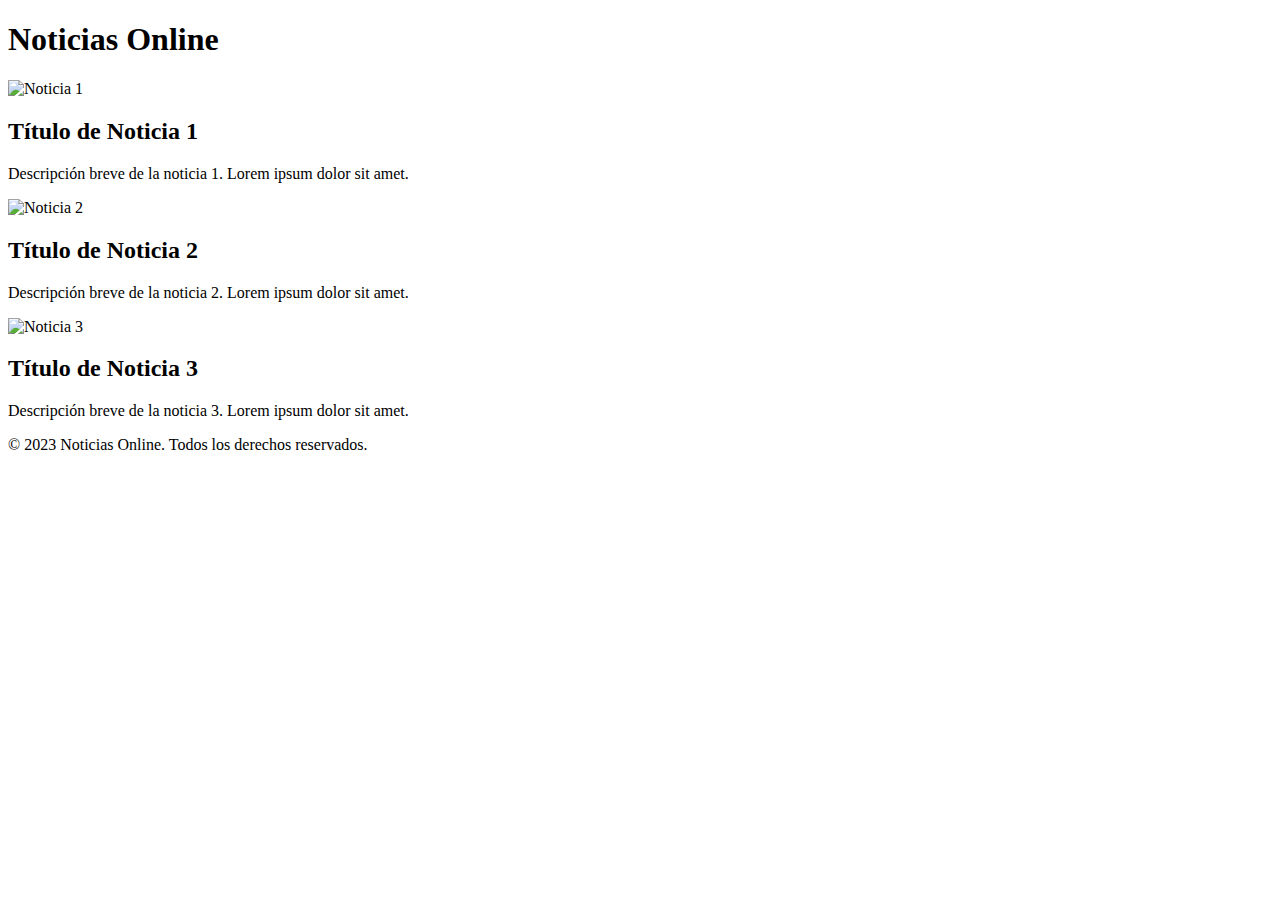
==== index.html @ 912db081 "Add files via upload" ====
<!DOCTYPE html>  
<html lang="es">  
<head>  
    <meta charset="UTF-8">  
    <meta name="viewport" content="width=device-width, initial-scale=1.0">  
    <title>Noticias Online</title>  
    <link rel="stylesheet" href="styles.css">  
</head>  
<body>  
    <header>  
        <h1>Noticias Online</h1>  
    </header>  
    <main>  
        <section id="news-container">  
            <article class="news-item">  
                <img src="https://via.placeholder.com/300" alt="Noticia 1">  
                <h2>Título de Noticia 1</h2>  
                <p>Descripción breve de la noticia 1. Lorem ipsum dolor sit amet.</p>  
            </article>  
            <article class="news-item">  
                <img src="https://via.placeholder.com/300" alt="Noticia 2">  
                <h2>Título de Noticia 2</h2>  
                <p>Descripción breve de la noticia 2. Lorem ipsum dolor sit amet.</p>  
            </article>  
            <article class="news-item">  
                <img src="https://via.placeholder.com/300" alt="Noticia 3">  
                <h2>Título de Noticia 3</h2>  
                <p>Descripción breve de la noticia 3. Lorem ipsum dolor sit amet.</p>  
            </article>  
        </section>  
    </main>  
    <footer>  
        <p>&copy; 2023 Noticias Online. Todos los derechos reservados.</p>  
    </footer>  
    <script src="script.js"></script>  
</body>  
</html>
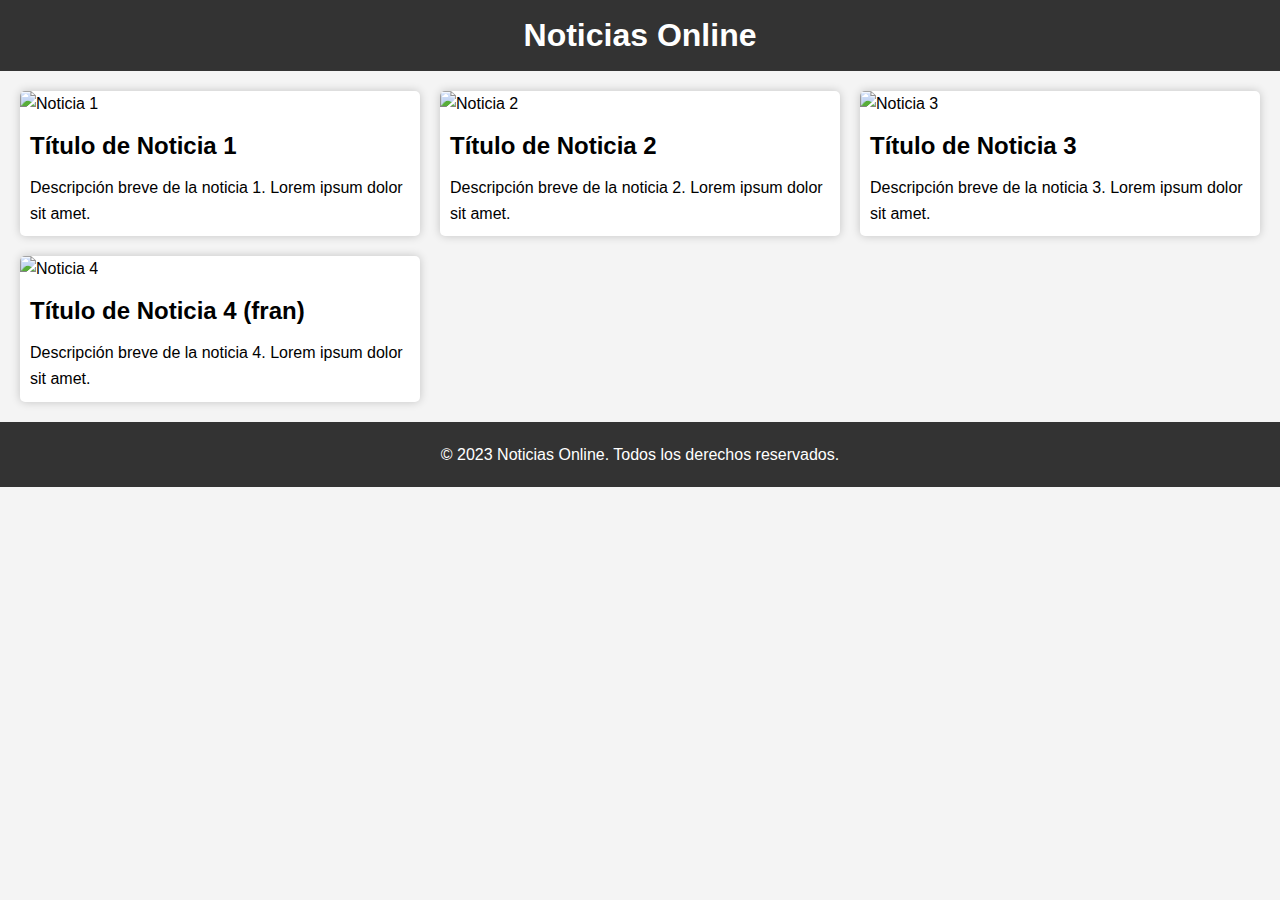
==== commit c8d190c0: "puse una nota nueva otra vez" ====
--- a/index.html
+++ b/index.html
@@ -27,6 +27,13 @@
                 <h2>Título de Noticia 3</h2>  
                 <p>Descripción breve de la noticia 3. Lorem ipsum dolor sit amet.</p>  
             </article>  
+                       
+            
+            <article class="news-item"> 
+                <img src="https://via.placeholder.com/300" alt="Noticia 4">  
+                <h2>Título de Noticia 4 (fran)</h2>  
+                <p>Descripción breve de la noticia 4. Lorem ipsum dolor sit amet.</p>  
+            </article>  
         </section>  
     </main>  
     <footer>  
--- a/styles.css
+++ b/styles.css
@@ -0,0 +1,64 @@
+* {  
+    margin: 0;  
+    padding: 0;  
+    box-sizing: border-box;  
+}  
+
+body {  
+    font-family: Arial, sans-serif;  
+    line-height: 1.6;  
+    background-color: #f4f4f4;  
+}  
+
+header {  
+    background: #333;  
+    color: #fff;  
+    padding: 10px 0;  
+    text-align: center;  
+}  
+
+main {  
+    padding: 20px;  
+}  
+
+#news-container {  
+    display: grid;  
+    grid-template-columns: repeat(auto-fill, minmax(300px, 1fr));  
+    gap: 20px;  
+}  
+
+.news-item {  
+    background: white;  
+    border-radius: 5px;  
+    box-shadow: 0 0 10px rgba(0,0,0,0.2);  
+    overflow: hidden;  
+    transition: transform 0.2s;  
+}  
+
+.news-item:hover {  
+    transform: scale(1.05);  
+}  
+
+.news-item img {  
+    width: 100%;  
+    height: auto;  
+}  
+
+h2 {  
+    font-size: 1.5em;  
+    margin: 10px;  
+}  
+
+p {  
+    margin: 10px;  
+}  
+
+footer {  
+    text-align: center;  
+    padding: 10px 0;  
+    background: #333;  
+    color: white;  
+    position: relative;  
+    bottom: 0;  
+    width: 100%;  
+}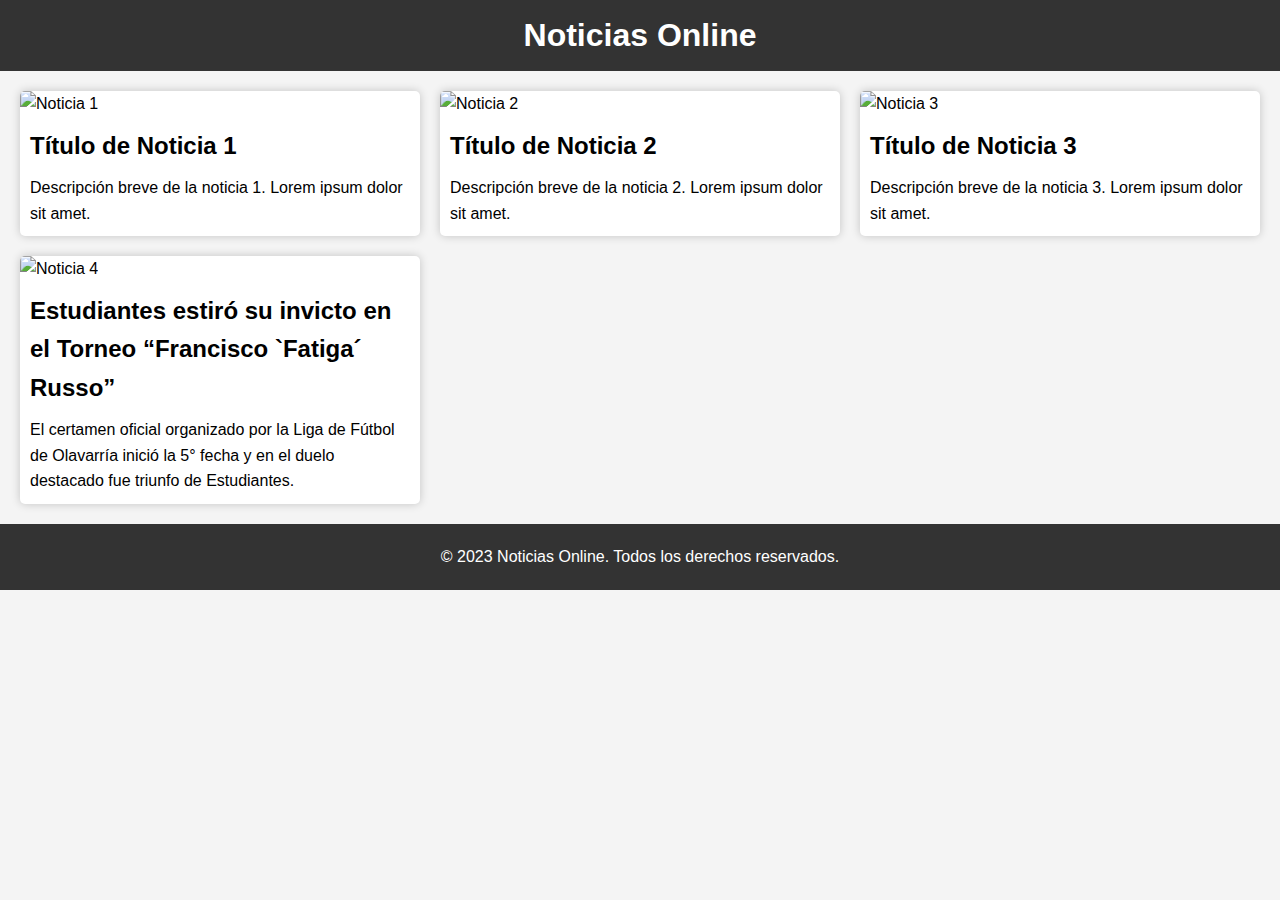
==== commit 6c6a285f: "mejore la noticia" ====
--- a/index.html
+++ b/index.html
@@ -30,9 +30,10 @@
                        
             
             <article class="news-item"> 
-                <img src="https://via.placeholder.com/300" alt="Noticia 4">  
-                <h2>Título de Noticia 4 (fran)</h2>  
-                <p>Descripción breve de la noticia 4. Lorem ipsum dolor sit amet.</p>  
+                <img src="https://pxb.cdn.infoeme.com/infoeme/092024/1726098985807.webp?cw=770&ch=440&extw=jpeg" alt="Noticia 4">  
+                <h2>Estudiantes estiró su invicto en el Torneo “Francisco `Fatiga´ Russo”</h2>  
+                <p>El certamen oficial organizado por la Liga de Fútbol de Olavarría 
+                    inició la 5° fecha y en el duelo destacado fue triunfo de Estudiantes.</p>  
             </article>  
         </section>  
     </main>  
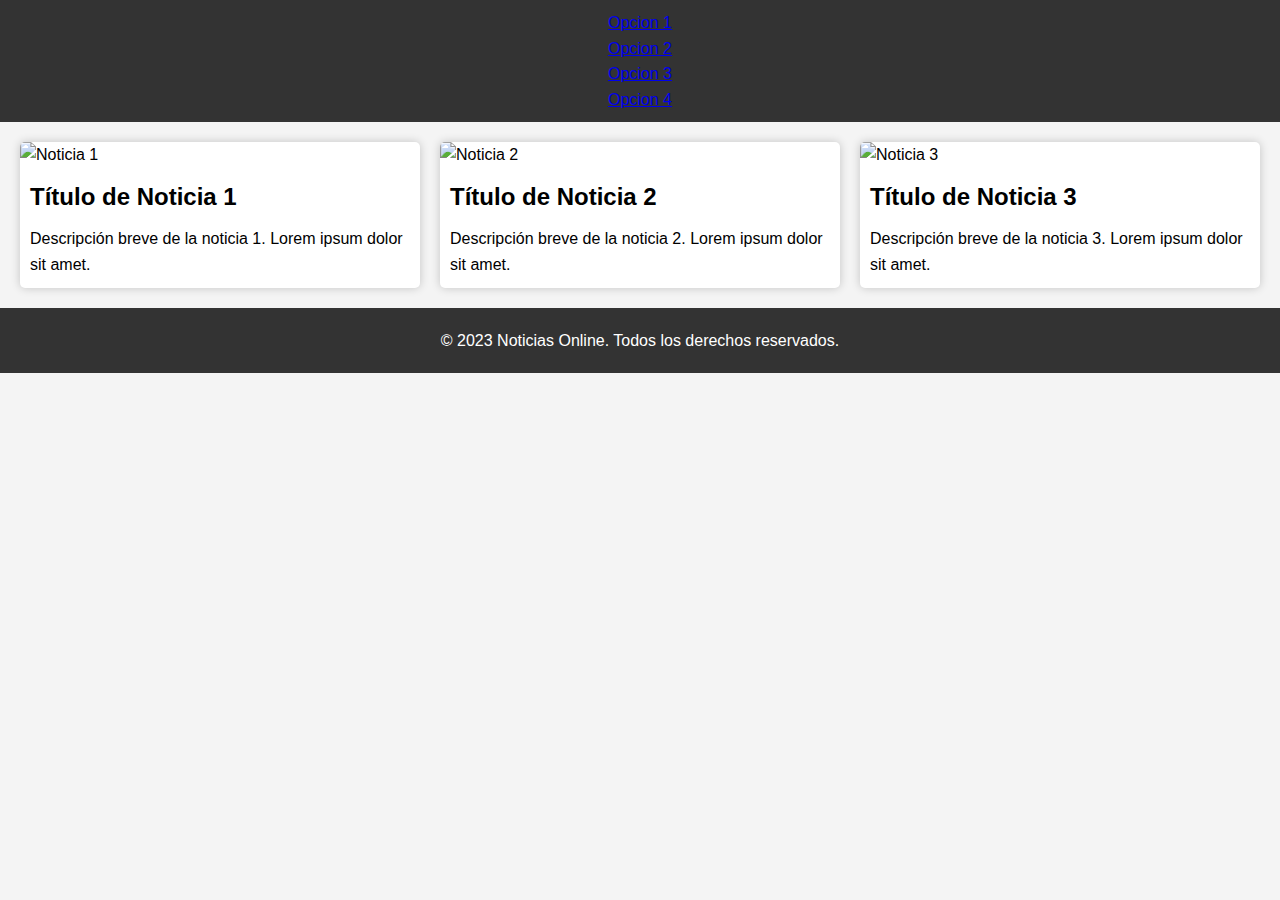
==== commit 17726058: "add burger menu" ====
--- a/index.html
+++ b/index.html
@@ -8,7 +8,19 @@
 </head>  
 <body>  
     <header>  
-        <h1>Noticias Online</h1>  
+        <div class="hamburger">
+            <div class="_layer -top"></div>
+            <div class="_layer -mid"></div>
+            <div class="_layer -bottom"></div>
+        </div>
+        <nav class="menuppal">
+            <ul>
+              <li><a href="#">Opcion 1</a></li>
+              <li><a href="#">Opcion 2</a></li>
+              <li><a href="#">Opcion 3</a></li>
+              <li><a href="#">Opcion 4</a></li>
+            </ul>
+          </nav>
     </header>  
     <main>  
         <section id="news-container">  
@@ -27,14 +39,6 @@
                 <h2>Título de Noticia 3</h2>  
                 <p>Descripción breve de la noticia 3. Lorem ipsum dolor sit amet.</p>  
             </article>  
-                       
-            
-            <article class="news-item"> 
-                <img src="https://pxb.cdn.infoeme.com/infoeme/092024/1726098985807.webp?cw=770&ch=440&extw=jpeg" alt="Noticia 4">  
-                <h2>Estudiantes estiró su invicto en el Torneo “Francisco `Fatiga´ Russo”</h2>  
-                <p>El certamen oficial organizado por la Liga de Fútbol de Olavarría 
-                    inició la 5° fecha y en el duelo destacado fue triunfo de Estudiantes.</p>  
-            </article>  
         </section>  
     </main>  
     <footer>  
